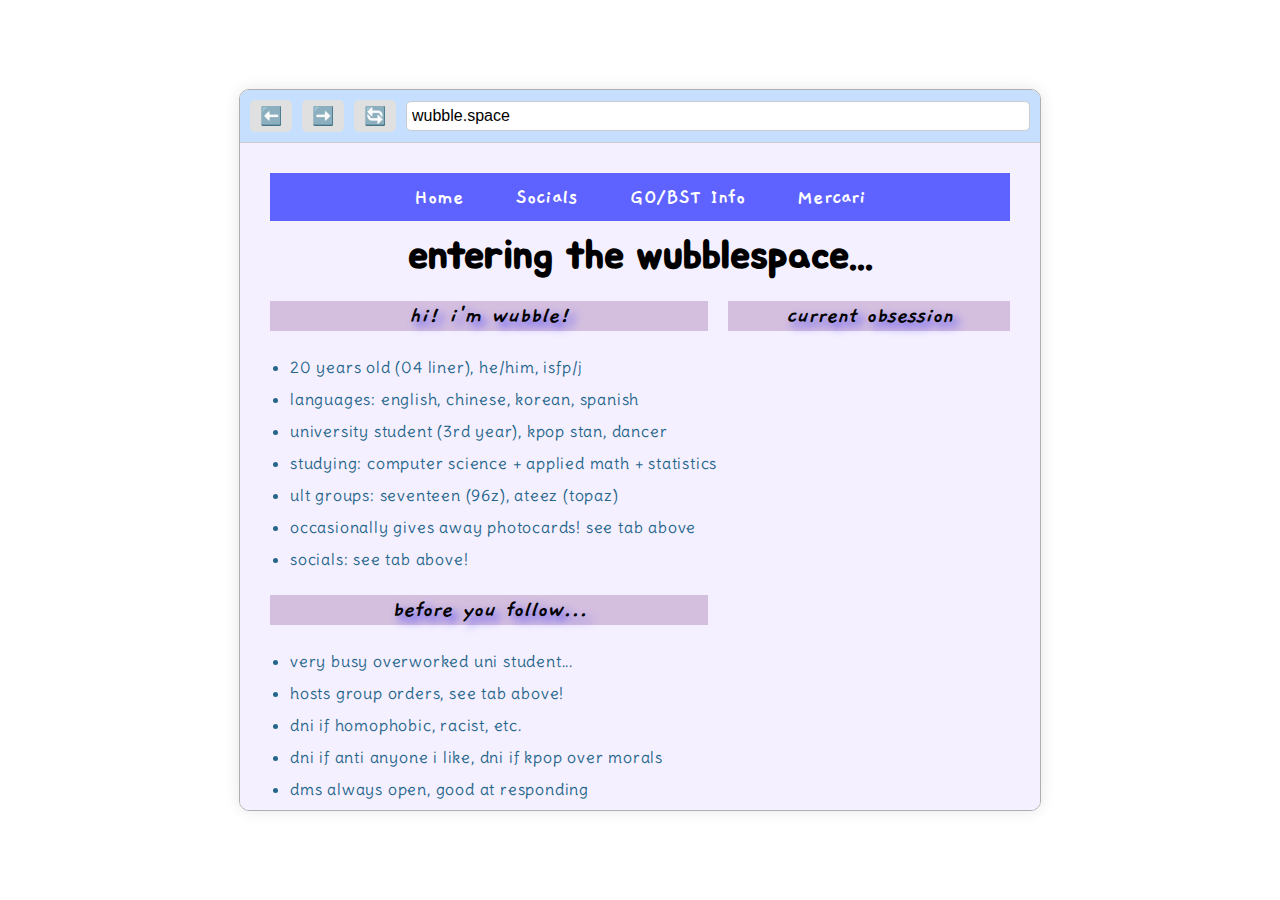
==== index.html @ 826526fb "updated" ====
<!DOCTYPE html>
<html lang="en">
  <head>
    <meta charset="UTF-8" />
    <meta name="viewport" content="width=device-width, initial-scale=1.0" />
    <title>Wubble Space</title>
    <link rel="stylesheet" href="css/styles.css" />
  </head>
  <body>
    <div class="browser-mockup">
      <div class="browser-header">
        <button class="browser-btn">⬅️</button>
        <button class="browser-btn">➡️</button>
        <button class="browser-btn">🔄</button>
        <input type="text" class="url-bar" value="wubble.space" />
      </div>
      <div class="browser-content">
        <nav class="navbar">
          <div class="nav-toggle" id="nav-toggle">
            ☰
          </div>
          <ul class="nav-list" id="nav-list">
            <li class="nav-item"><a href="./index.html" class="nav-link">Home</a></li>
            <li class="nav-item"><a href="./socials.html" class="nav-link">Socials</a></li>
            <li class="nav-item"><a href="./goinfo.html" class="nav-link">GO/BST Info</a></li>
            <li class="nav-item"><a href="https://www.mercari.com/u/wubbleiscute/" class="nav-link">Mercari</a></li>
          </ul>
        </nav>
        <h1 class="welcome-heading">entering the wubblespace...</h1>
        <div class="content-container">
          <div class="playlist-container-left">
            <h2 class="current-obsession"><i>hi! i'm wubble!</i></h2>
            <ul class="bullet-points">
              <li>20 years old (04 liner), he/him, isfp/j</li>
              <li>languages: english, chinese, korean, spanish</li>
              <li>university student (3rd year), kpop stan, dancer</li>
              <li>studying: computer science + applied math + statistics</li>
              <li>ult groups: seventeen (96z), ateez (topaz)</li>
              <li>occasionally gives away photocards! see tab above</li>
              <li>socials: see tab above!</li>
            </ul>
            <h2 class="current-obsession"><i>before you follow...</i></h2>
            <ul class="bullet-points">
              <li>very busy overworked uni student...</li>
              <li>hosts group orders, see tab above!</li>
              <li>dni if homophobic, racist, etc.</li>
              <li>dni if anti anyone i like, dni if kpop over morals</li>
              <li>dms always open, good at responding</li>
              <li>let's be friends!</li>
            </ul>
          </div>
          <div class="playlist-container-right">
            <h2 class="current-obsession"><i>current obsession</i></h2>
            <iframe
              style="border-radius: 12px"
              src="https://open.spotify.com/embed/playlist/6wLWZq4xFV4Dln4wPZk4AU?utm_source=generator"
              width="100%"
              height="500"
              frameborder="0"
              allowfullscreen=""
              allow="autoplay; clipboard-write; encrypted-media; fullscreen; picture-in-picture"
              loading="lazy"
            ></iframe>
          </div>
        </div>
        <p class="current-obsession">
          website made by wubble, hosted on github <br> if you read this dm me a picture of an otter
        </p>
      </div>
    </div>
    <script src="scripts.js" defer></script>
  </body>
</html>
---- css/styles.css ----
@font-face {
    font-family: 'Gaegu';
    src: url('../fonts/Gaegu-Regular.ttf') format('truetype');
    font-weight: 400; /* Normal/Regular weight */
    font-style: normal;
  }
  
  @font-face {
    font-family: 'Gaegu';
    src: url('../fonts/Gaegu-Light.ttf') format('truetype');
    font-weight: 300; /* Light weight */
    font-style: normal;
  }
  
  @font-face {
    font-family: 'Gaegu';
    src: url('../fonts/Gaegu-Bold.ttf') format('truetype');
    font-weight: 700; /* Bold weight */
    font-style: normal;
  }

  @font-face {
    font-family: 'DeliusSwashCaps';
    src: url('../fonts/DeliusSwashCaps-Regular.ttf') format('truetype');
    font-weight: normal;
    font-style: normal;
  }

  @font-face {
    font-family: 'Jua';
    src: url('../fonts/Jua-Regular.ttf') format('truetype');
    font-weight: normal;
    font-style: normal;
  }
  
  

body {
    margin: 0;
    padding: 0;
    height: 100vh;
    display: flex;
    justify-content: center;
    align-items: center;
    background: url('../images/2641159.gif') no-repeat center center fixed;
    background-size: cover;
}


/* Style the browser mockup container */
.browser-mockup {
    width: 80%;
    max-width: 800px;
    background-color: #fefefe;
    border: 1px solid #afafaf;
    border-radius: 10px;
    box-shadow: 0 0 15px rgba(0, 0, 0, 0.1);
    overflow-y: auto; /* Use 'auto' instead of 'visible' */
    overflow-x: hidden;
    max-height: 80vh; /* Limit the maximum height to 80% of the viewport height */
}

/* Style the browser header */
.browser-header {
    display: flex;
    align-items: center;
    padding: 10px;
    background-color: #c6dfff;
    border-bottom: 1px solid #ccc;
}

/* Style the browser buttons */
.browser-btn {
    background-color: #e0e0e0;
    border: none;
    border-radius: 5px;
    padding: 5px 10px;
    margin-right: 10px;
    cursor: pointer;
    font-size: 18px;
}

/* Style the URL bar */
.url-bar {
    flex-grow: 1;
    padding: 5px;
    border: 1px solid #ccc;
    border-radius: 5px;
    font-size: 16px;
    box-sizing: border-box;
    overflow: hidden;
    white-space: nowrap;
    width: 100%;
}

/* Style the browser content area */
.browser-content {
    padding: 30px;
    background-color: #f5f0ff;
}

/* Style the links as buttons */
.buttons {
    margin-bottom: 20px;
    text-align: center;
    font-family: 'Gill Sans', sans-serif;
}

.browser-link {
    background-color: #73b7ff;
    color: white;
    padding: 10px 20px;
    border-radius: 5px;
    text-decoration: none;
    margin: 0 10px;
    display: inline-block;
    transition: background-color 0.3s;
}

.browser-link:hover {
    background-color: #005bbd;
}

/* Style the welcome heading */
.welcome-heading {
    text-align: center;
    margin-top: 10px;
    margin-bottom: 0px;
    font-family: 'Jua';
    font-size: 40px;
}

/* Style the container that holds bullet points and playlist */
.content-container {
    display: flex;
    flex-direction: row;
    justify-content: space-between;
    align-items: flex-start;
}

@media (max-width: 800px) {
    .content-container {
        flex-direction: column; /* Adjust columns for smaller screens if needed */
    }
}

/* Style current obsession */
.current-obsession {
    font-family: 'Gaegu', cursive;
    text-shadow: 5px 5px 10px #463dff;
    background-color: #d4bfdf;
    text-align: center;
}

.general-heading {
    font-family: 'URW Chancery L', cursive;
    text-shadow: 5px 5px 10px #f23dff;
    background-color: #d4bfdf;
    text-align: center;
}

/* Style the bullet points */
.bullet-points {
    list-style-type: disc;
    margin-top: 20px;
    padding-left: 20px; /* Indent bullet points */
    text-align: left;
    color: #24658A;
    font-family: 'DeliusSwashCaps';
    padding-right: 20px;
    letter-spacing: 0.05rem;
    width: calc(100% + 0.05rem);
    line-height: 2;
    font-weight: 400;
}

/* Style the playlist container */
.playlist-container-left {
    margin-right: 10px;
    align-items: center;
}

.playlist-container-right {
    margin-left: 10px;
    align-items: center;
}

/* Style the sections */
.section {
    display: none;
}

/* Example to show the first section, you can change this logic as needed */
.section:first-child {
    display: block;
}

.text-box {
    background-color: #fff;
    padding: 20px 40px;
    border-radius: 10px;
    box-shadow: 0 4px 8px rgba(0, 0, 0, 0.1);
    max-width: 90%;
    border: 1px solid #ddd;
    font-family: Josefin Sans, sans-serif
}

.text-box h1 {
    margin-top: 0;
    font-size: 24px;
    color: #333;
    text-align: center;
}

.text-box p {
    color: #666;
    font-size: 16px;
    line-height: 1.5;
    text-align: left;
}

.socialscontainer {
    width: 80%;
    margin: auto;
    display: flex;
    align-items: center;
    flex-direction: column;
    justify-content: center;
}
.socialsbutton {
    display: block;
    width: 100%;
    padding: 15px;
    margin: 10px 0;
    text-align: center;
    font-family: Josefin Sans, sans-serif;
    text-decoration: none;
    color: rgb(255, 255, 255);
    background-color: #d88eff;
    font-size: 16px;
    border-radius: 5px;
    transition: background-color 0.3s;
}

.socialsbutton-spotify { background-color: #2d691d; }
.socialsbutton-twitter { background-color: #1da1f2; }
.socialsbutton-discord { background-color: #34393c; }
.socialsbutton-instagram { background-color: #e1306c; }
.socialsbutton-lastfm { background-color: #ff0000; }

.navbar {
    background: #5e63ff;
    padding: 10px 20px;
    position: relative;
  }
  
  .nav-toggle {
    display: none;
    font-size: 1.5rem;
    color: white;
    cursor: pointer;
  }
  
  .nav-list {
    list-style: none;
    margin: 0;
    padding: 0;
    display: flex;
    justify-content: center;
    gap: 20px;
  }
  
  .nav-item {
    display: inline;
  }
  
  .nav-link {
    text-decoration: none;
    font-family: 'Gaegu', sans-serif;
    color: #fff;
    font-weight: bold;
    font-size: 22px;
    padding: 8px 16px;
    border-radius: 4px;
    transition: background-color 0.3s ease;
  }
  
  .nav-link:hover {
    background-color: #575757;
  }
  
  /* Mobile styling */
  @media (max-width: 768px) {
    .nav-toggle {
      display: block;
    }
  
    .nav-list {
      display: none;
      flex-direction: column;
      gap: 0;
      background-color: #333;
      position: absolute;
      top: 100%;
      left: 0;
      right: 0;
      text-align: center;
      padding: 10px 0;
    }
  
    .nav-item {
      margin: 5px 0;
    }
  
    .nav-list.show {
      display: flex;
    }
  }
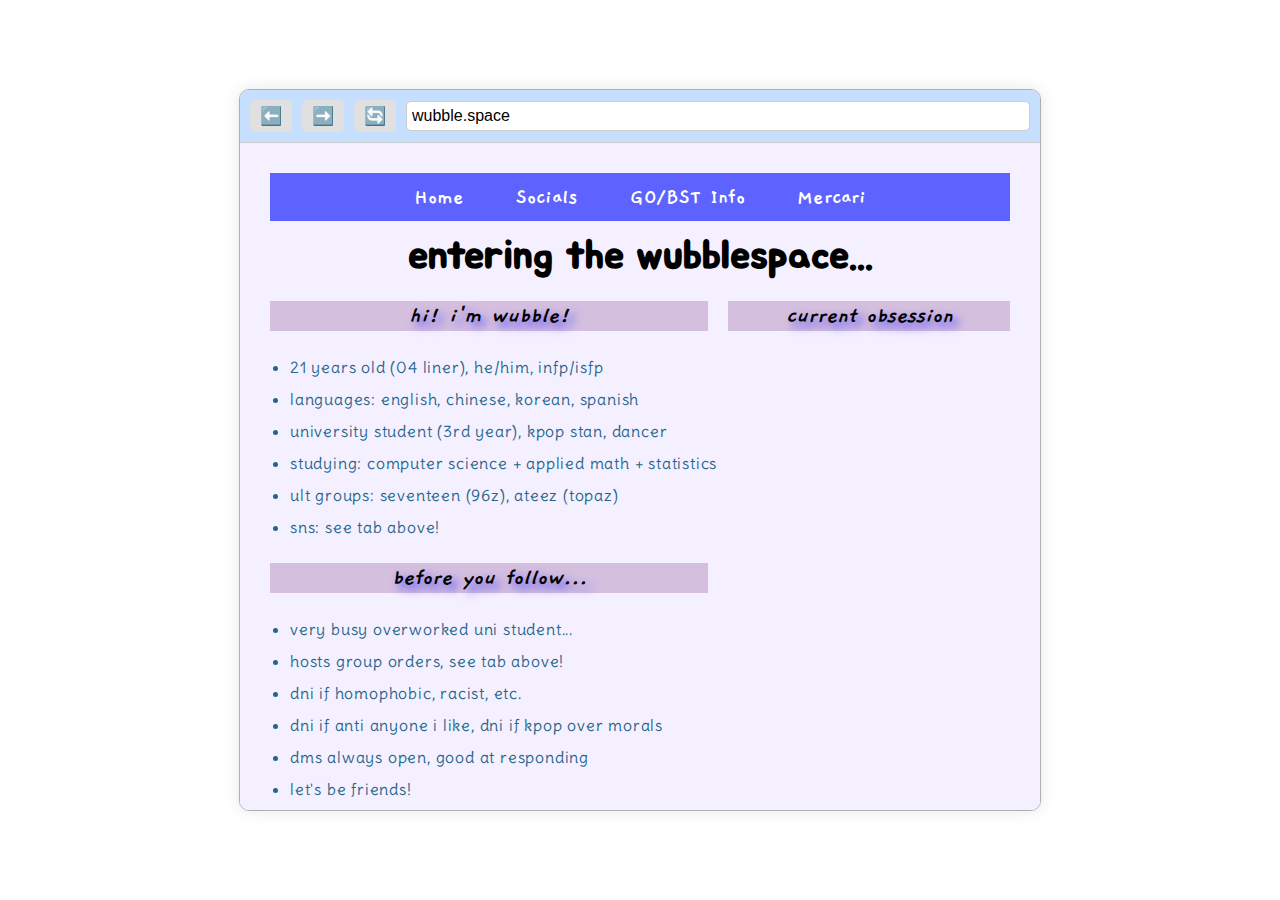
==== commit 8eabe396: "updated group order info" ====
--- a/index.html
+++ b/index.html
@@ -31,13 +31,12 @@
           <div class="playlist-container-left">
             <h2 class="current-obsession"><i>hi! i'm wubble!</i></h2>
             <ul class="bullet-points">
-              <li>20 years old (04 liner), he/him, isfp/j</li>
+              <li>21 years old (04 liner), he/him, infp/isfp</li>
               <li>languages: english, chinese, korean, spanish</li>
               <li>university student (3rd year), kpop stan, dancer</li>
               <li>studying: computer science + applied math + statistics</li>
               <li>ult groups: seventeen (96z), ateez (topaz)</li>
-              <li>occasionally gives away photocards! see tab above</li>
-              <li>socials: see tab above!</li>
+              <li>sns: see tab above!</li>
             </ul>
             <h2 class="current-obsession"><i>before you follow...</i></h2>
             <ul class="bullet-points">
